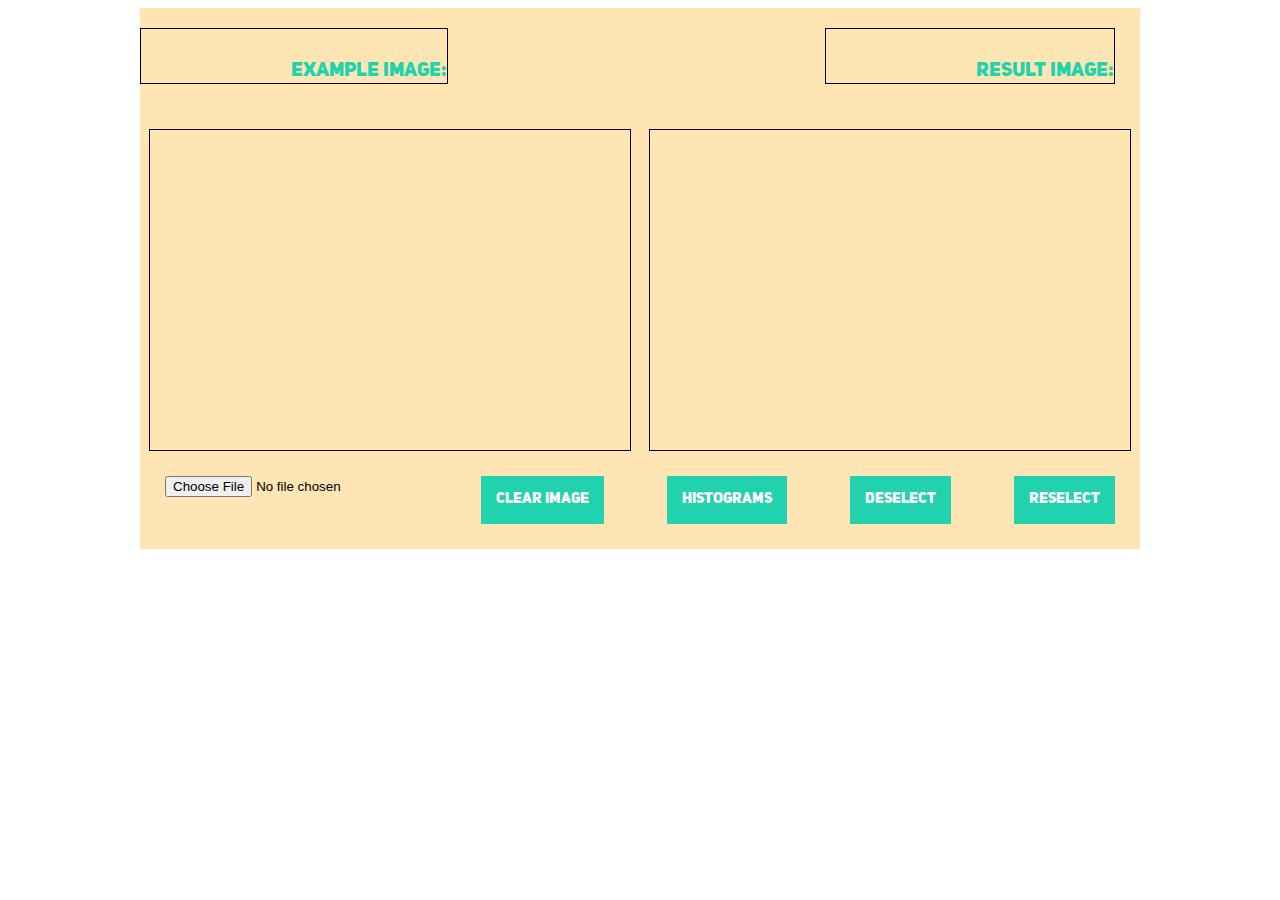
==== cv_2/index.html @ 432e95e7 "task 1: histogram maker added, task 2 started" ====
<!doctype html>
<script type="text/javascript" src="data.js"></script>
<link rel="stylesheet" type="text/css" href="style.css">
<html>
	<head>
		<title> Transformator </title>
        <meta charset='utf-8' />
	</head>
	<body onload = "init()">
		<div class = "container">
			<div class  = "title_holder">
				<p> EXAMPLE IMAGE: </p>
				<p> RESULT IMAGE: </p>
			</div>
			<div class  = "canvas_holder">
				<canvas height='320' width='480' id='canvas'> </canvas> 
				<canvas height='320' width='480' id='canvas'> </canvas>
			</div>
			<div class = "button_holder">
				<input type = "file" name = "fileChooser" id = "fileChooser" accept = "image/png, image/jpeg">
				<div onclick = "clearImage()"> clear image </div>
				<div onclick = "histomake(img_data.data, img_width, img_height)"> histograms  </div>
				<div onclick = "deselect()"> deselect  </div>
				<div onclick = "reselect()"> reselect  </div>
			</div>
			<div id = "histo_container">
			</div>
		</div>
		
	</body>


</html>
---- cv_2/style.css ----
@font-face {
  font-family: 'UniSansHeavy';
  src: url('./fonts/Uni Sans Heavy.otf');
}

.container {
	font-family: 'UniSansHeavy', sans-serif;
	margin: 0 auto;
	width: 1000px;
	background-color: #FFE5B4;
}

.title_holder p {
	color: #22d1ad;
	padding-top: 30px;
	padding-left: 150px;
	font-size: 20px;
	border: 1px solid black; 
	text-align: center;
}

.container img {
	display: inline-block;
	align-content: right;
}

#fileChooser {
	margin-left: 25px;
}

canvas { 
	margin: 0 auto;
    display: block;
	border: 1px solid black; 
}

.button_holder, .canvas_holder, .title_holder {
	display: flex;
	margin-bottom: 25px;
	justify-content: space-between;
}

.button_holder, .title_holder {
	margin-right: 25px;
}


.button_holder div {
	background-color: #22d1ad;
	font-size: 15px;
	padding: 15px 15px;
	cursor: pointer;
	color: #FFFFFF;
}

#histo_container {
	display: flex;
	justify-content: space-between;
}
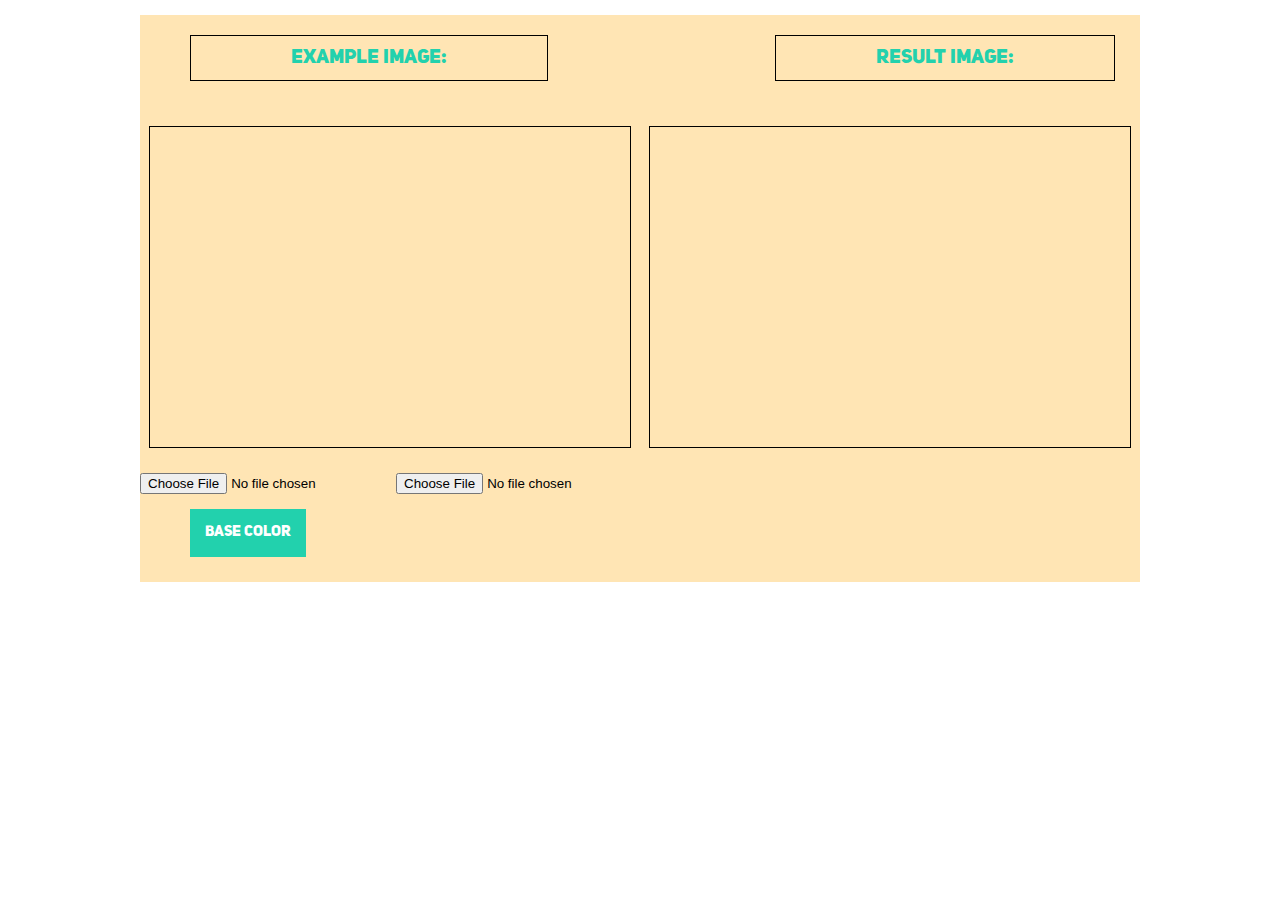
==== commit 62ac8480: "task 2: architecture problems solved, 2-1 interface made" ====
--- a/cv_2/index.html
+++ b/cv_2/index.html
@@ -13,15 +13,17 @@
 				<p> RESULT IMAGE: </p>
 			</div>
 			<div class  = "canvas_holder">
-				<canvas height='320' width='480' id='canvas'> </canvas> 
-				<canvas height='320' width='480' id='canvas'> </canvas>
+				<canvas height='320' width='480' id='canvas_spoiled'> </canvas> 
+				<canvas height='320' width='480' id='canvas_correct'> </canvas>
 			</div>
+
+				<input type = "file" name = "fileChooser_spoiled" id = "fileChooser_spoiled" accept = "image/png, image/jpeg">
+				<input type = "file" name = "fileChooser_correct" id = "fileChooser_correct" accept = "image/png, image/jpeg">
 			<div class = "button_holder">
-				<input type = "file" name = "fileChooser" id = "fileChooser" accept = "image/png, image/jpeg">
-				<div onclick = "clearImage()"> clear image </div>
-				<div onclick = "histomake(img_data.data, img_width, img_height)"> histograms  </div>
+				<div onclick = "clearImage()"> base color </div>
+				<!-- <div onclick = "histomake(img_data.data, img_width, img_height)"> histograms  </div>
 				<div onclick = "deselect()"> deselect  </div>
-				<div onclick = "reselect()"> reselect  </div>
+				<div onclick = "reselect()"> reselect  </div> -->
 			</div>
 			<div id = "histo_container">
 			</div>
--- a/cv_2/style.css
+++ b/cv_2/style.css
@@ -12,8 +12,10 @@
 
 .title_holder p {
 	color: #22d1ad;
-	padding-top: 30px;
-	padding-left: 150px;
+	display: block;
+	padding: 10px 100px 10px 100px;
+	/*padding-top: 30px;
+	padding-left: 100px;*/
 	font-size: 20px;
 	border: 1px solid black; 
 	text-align: center;
@@ -42,6 +44,8 @@
 
 .button_holder, .title_holder {
 	margin-right: 25px;
+	margin-top: 15px;
+	margin-left: 50px;
 }
 
 
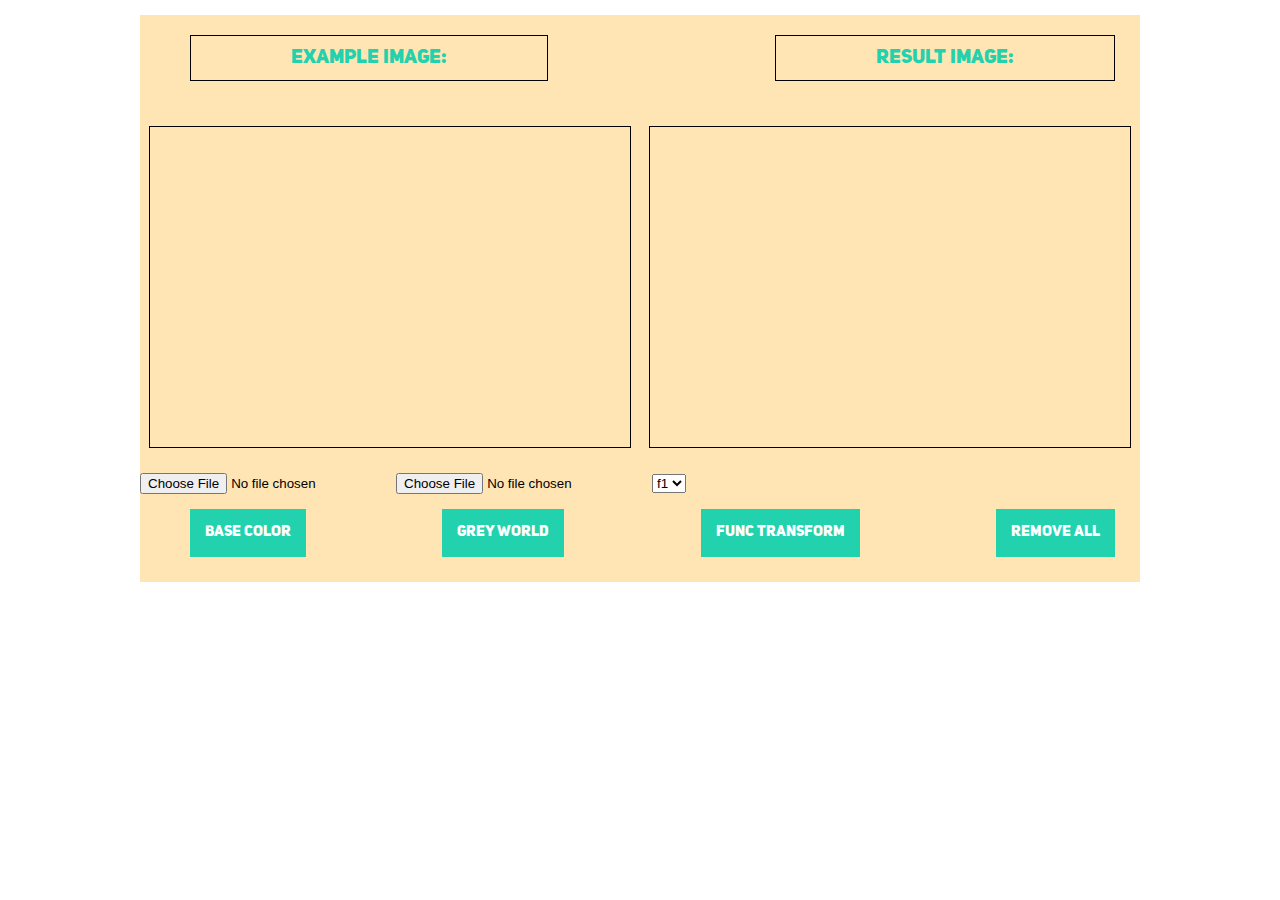
==== commit 4741bd12: "task 2-1, 2-2 finished, 2-3 started" ====
--- a/cv_2/index.html
+++ b/cv_2/index.html
@@ -17,10 +17,16 @@
 				<canvas height='320' width='480' id='canvas_correct'> </canvas>
 			</div>
 
-				<input type = "file" name = "fileChooser_spoiled" id = "fileChooser_spoiled" accept = "image/png, image/jpeg">
-				<input type = "file" name = "fileChooser_correct" id = "fileChooser_correct" accept = "image/png, image/jpeg">
+			<input type = "file" name = "fileChooser_spoiled" id = "fileChooser_spoiled" accept = "image/png, image/jpeg">
+			<input type = "file" name = "fileChooser_correct" id = "fileChooser_correct" accept = "image/png, image/jpeg">
+			<select id = "functionSelect">
+				<option value = '1'> f1 </option>
+			</select>
 			<div class = "button_holder">
-				<div onclick = "clearImage()"> base color </div>
+				<div onclick = "correctionWithBaseColor()"> base color </div>
+				<div onclick = "greyWorld()">  grey World </div>
+				<div onclick = "funcTransform()">  func transform </div>
+				<div onclick = "removeEvents()"> remove all </div>
 				<!-- <div onclick = "histomake(img_data.data, img_width, img_height)"> histograms  </div>
 				<div onclick = "deselect()"> deselect  </div>
 				<div onclick = "reselect()"> reselect  </div> -->
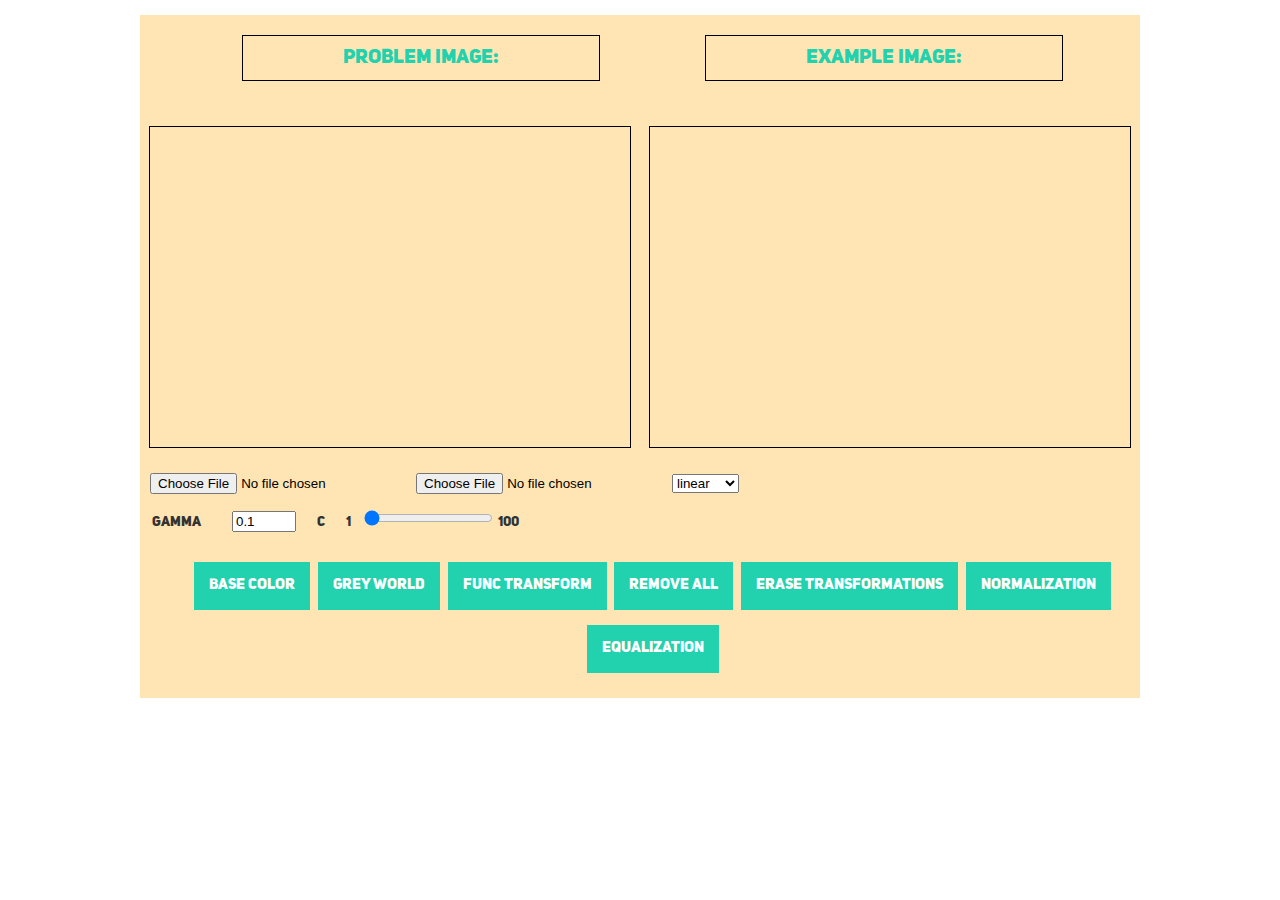
==== commit 47e2ee9a: "task 2-2-2, task 2-2-3, task 2-4-1, 2-4-2 finished" ====
--- a/cv_2/index.html
+++ b/cv_2/index.html
@@ -9,8 +9,8 @@
 	<body onload = "init()">
 		<div class = "container">
 			<div class  = "title_holder">
+				<p> PROBLEM IMAGE: </p>
 				<p> EXAMPLE IMAGE: </p>
-				<p> RESULT IMAGE: </p>
 			</div>
 			<div class  = "canvas_holder">
 				<canvas height='320' width='480' id='canvas_spoiled'> </canvas> 
@@ -19,14 +19,21 @@
 
 			<input type = "file" name = "fileChooser_spoiled" id = "fileChooser_spoiled" accept = "image/png, image/jpeg">
 			<input type = "file" name = "fileChooser_correct" id = "fileChooser_correct" accept = "image/png, image/jpeg">
-			<select id = "functionSelect">
-				<option value = '1'> f1 </option>
+			<select id = "functionSelect"> 
+				<option value = 'linear'> linear </option>
+				<option value = 'logTrans'> log </option>
+				<option value = 'gammaTrans'> gamma </option>
 			</select>
+			<p class = "ranges">  &nbsp &nbsp Gamma  &nbsp &nbsp &nbsp <input type="number" min="0.1" max="4" step="0.2" value="0.1" id ="gammaSelect" oninput = "gamma_change()"> &nbsp &nbsp &nbsp
+			C  &nbsp &nbsp &nbsp 1 <input type="range" min="1" max="100" step="1" value="1" id ="cSelect" oninput = "c_change()" > 100 </p>
 			<div class = "button_holder">
 				<div onclick = "correctionWithBaseColor()"> base color </div>
 				<div onclick = "greyWorld()">  grey World </div>
 				<div onclick = "funcTransform()">  func transform </div>
 				<div onclick = "removeEvents()"> remove all </div>
+				<div onclick = "getImageBack()"> erase transformations </div>
+				<div onclick = "normalization()"> normalization </div>
+				<div onclick = "equalization()"> equalization </div>
 				<!-- <div onclick = "histomake(img_data.data, img_width, img_height)"> histograms  </div>
 				<div onclick = "deselect()"> deselect  </div>
 				<div onclick = "reselect()"> reselect  </div> -->
--- a/cv_2/style.css
+++ b/cv_2/style.css
@@ -36,10 +36,21 @@
 	border: 1px solid black; 
 }
 
+p {
+	color: #333333;
+	font-size: 14px;
+}
+
+input {
+	margin-left: 10px;
+}
+
 .button_holder, .canvas_holder, .title_holder {
 	display: flex;
+	list-style: none;
 	margin-bottom: 25px;
-	justify-content: space-between;
+	justify-content: space-around;
+	flex-wrap: wrap;
 }
 
 .button_holder, .title_holder {
@@ -51,6 +62,7 @@
 
 .button_holder div {
 	background-color: #22d1ad;
+	margin-top: 15px;
 	font-size: 15px;
 	padding: 15px 15px;
 	cursor: pointer;
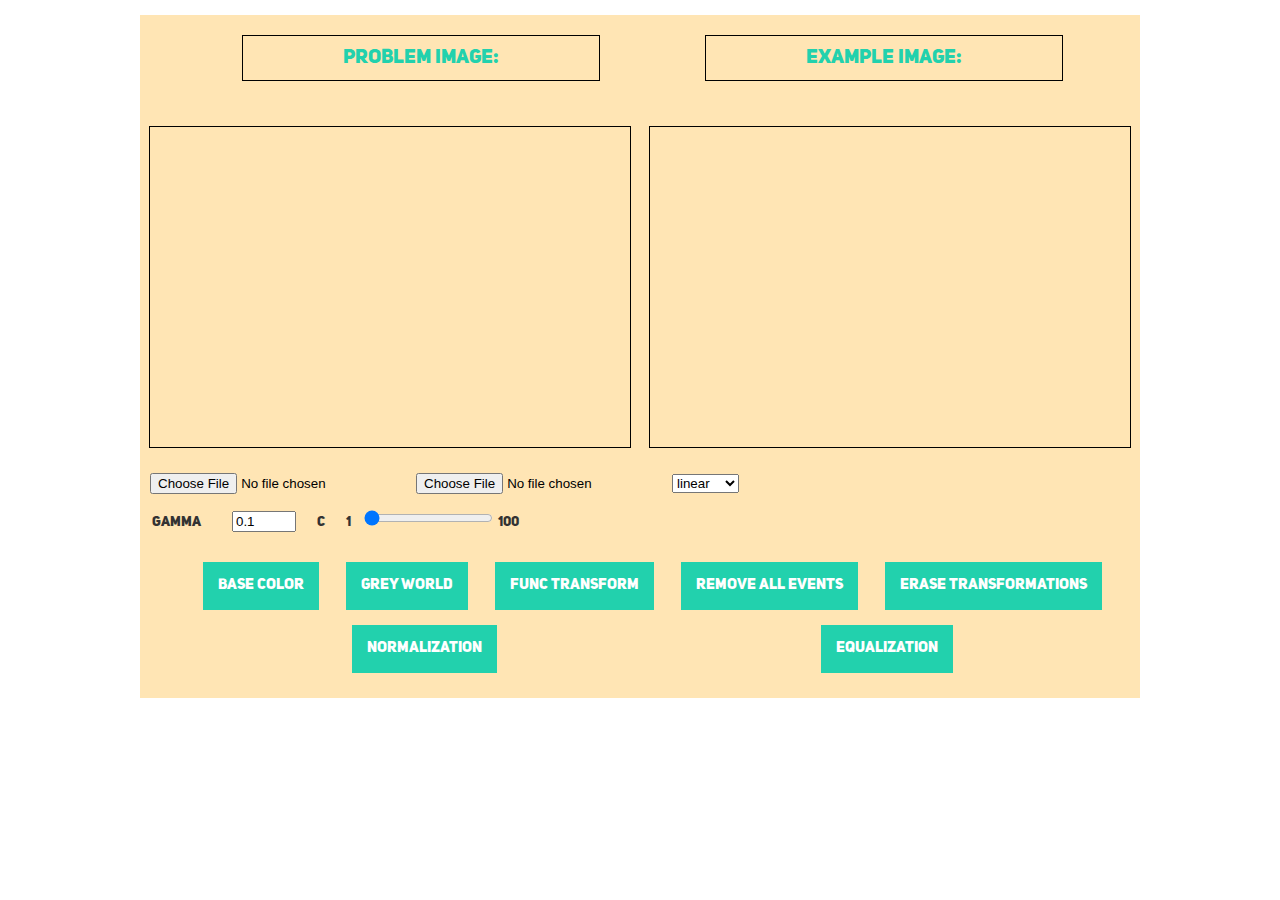
==== commit 46773f3b: "task-2 basic finished, task 3-1, 3-2, 3-3-1 finished" ====
--- a/cv_2/index.html
+++ b/cv_2/index.html
@@ -30,13 +30,10 @@
 				<div onclick = "correctionWithBaseColor()"> base color </div>
 				<div onclick = "greyWorld()">  grey World </div>
 				<div onclick = "funcTransform()">  func transform </div>
-				<div onclick = "removeEvents()"> remove all </div>
+				<div onclick = "removeEvents()"> remove all events </div>
 				<div onclick = "getImageBack()"> erase transformations </div>
 				<div onclick = "normalization()"> normalization </div>
 				<div onclick = "equalization()"> equalization </div>
-				<!-- <div onclick = "histomake(img_data.data, img_width, img_height)"> histograms  </div>
-				<div onclick = "deselect()"> deselect  </div>
-				<div onclick = "reselect()"> reselect  </div> -->
 			</div>
 			<div id = "histo_container">
 			</div>
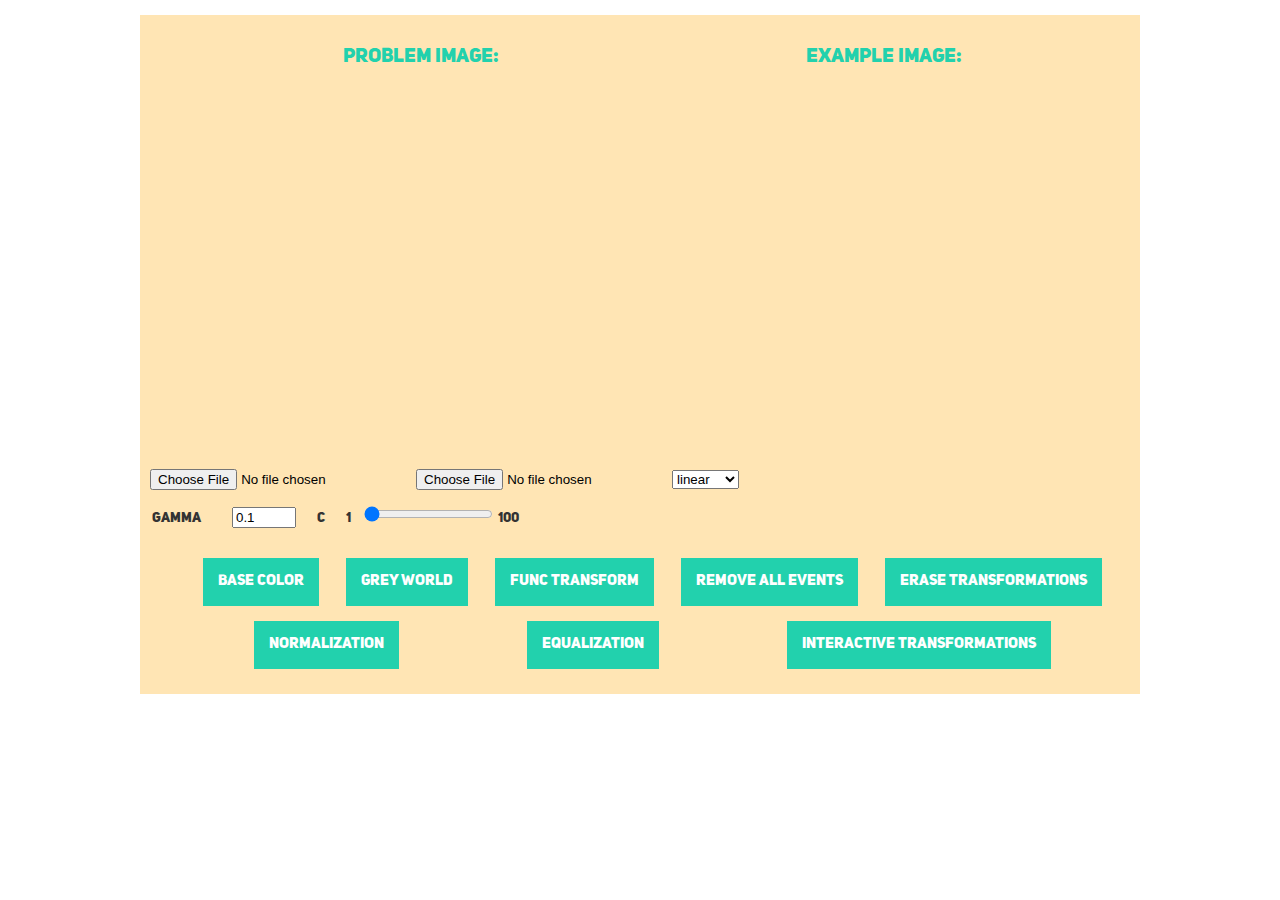
==== commit 1af23ae5: "task-2 basic + additional 2-1, task 3-3-3 finished, task 3-4 started" ====
--- a/cv_2/index.html
+++ b/cv_2/index.html
@@ -34,6 +34,7 @@
 				<div onclick = "getImageBack()"> erase transformations </div>
 				<div onclick = "normalization()"> normalization </div>
 				<div onclick = "equalization()"> equalization </div>
+				<div onclick = "interactive()"> interactive transformations </div>
 			</div>
 			<div id = "histo_container">
 			</div>
--- a/cv_2/style.css
+++ b/cv_2/style.css
@@ -17,7 +17,7 @@
 	/*padding-top: 30px;
 	padding-left: 100px;*/
 	font-size: 20px;
-	border: 1px solid black; 
+	/*border: 1px solid black; */
 	text-align: center;
 }
 
@@ -33,7 +33,7 @@
 canvas { 
 	margin: 0 auto;
     display: block;
-	border: 1px solid black; 
+	/*border: 1px solid black; */
 }
 
 p {
@@ -74,4 +74,9 @@
 	justify-content: space-between;
 }
 
+.interactive {
+	background-color: #FFFFFF;
+	margin-bottom: 20px;
+}
 
+
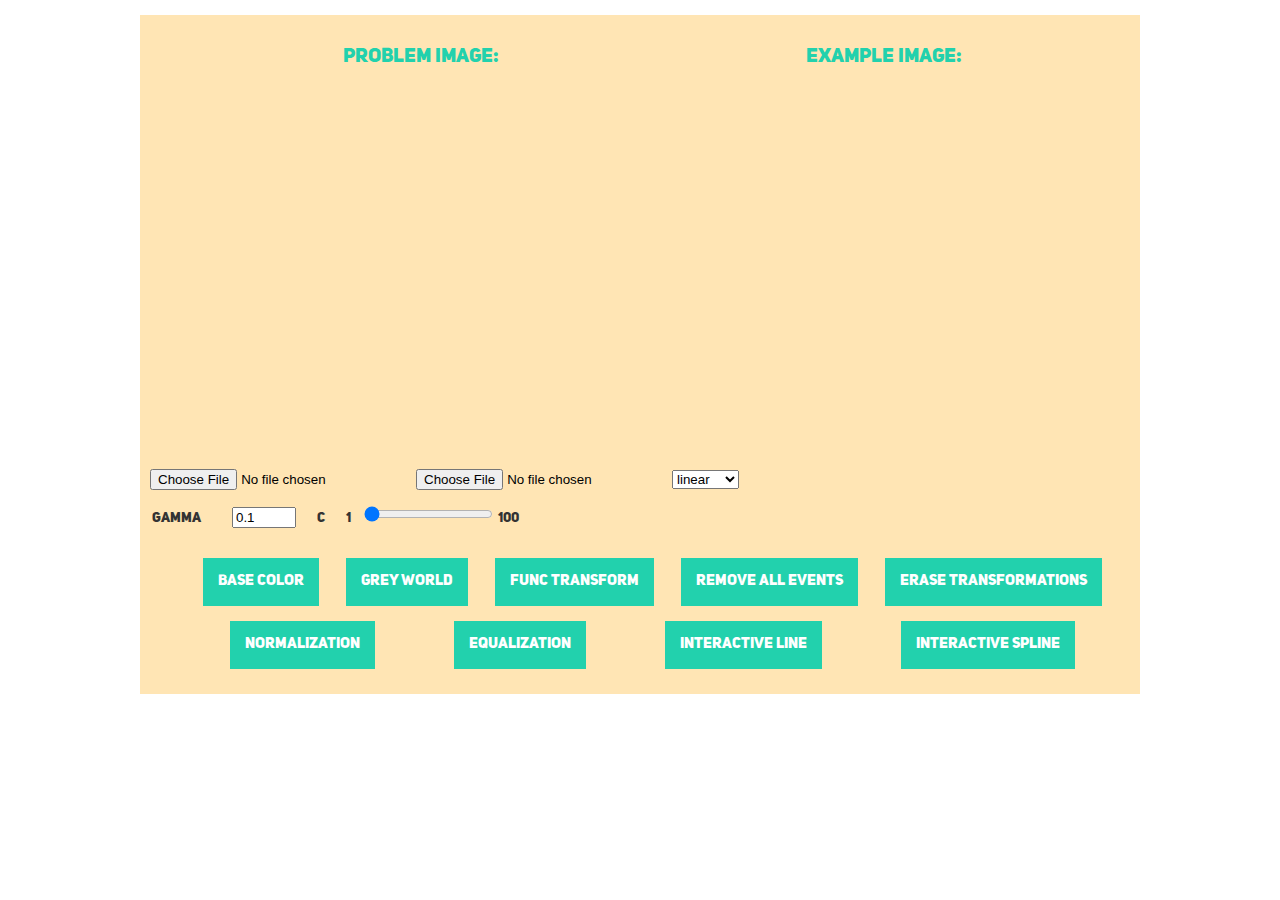
==== commit 35f7de0f: "task-2 finished" ====
--- a/cv_2/index.html
+++ b/cv_2/index.html
@@ -34,7 +34,8 @@
 				<div onclick = "getImageBack()"> erase transformations </div>
 				<div onclick = "normalization()"> normalization </div>
 				<div onclick = "equalization()"> equalization </div>
-				<div onclick = "interactive()"> interactive transformations </div>
+				<div onclick = "interactive()"> interactive line </div>
+				<div onclick = "interactive_spline()"> interactive spline </div>
 			</div>
 			<div id = "histo_container">
 			</div>
